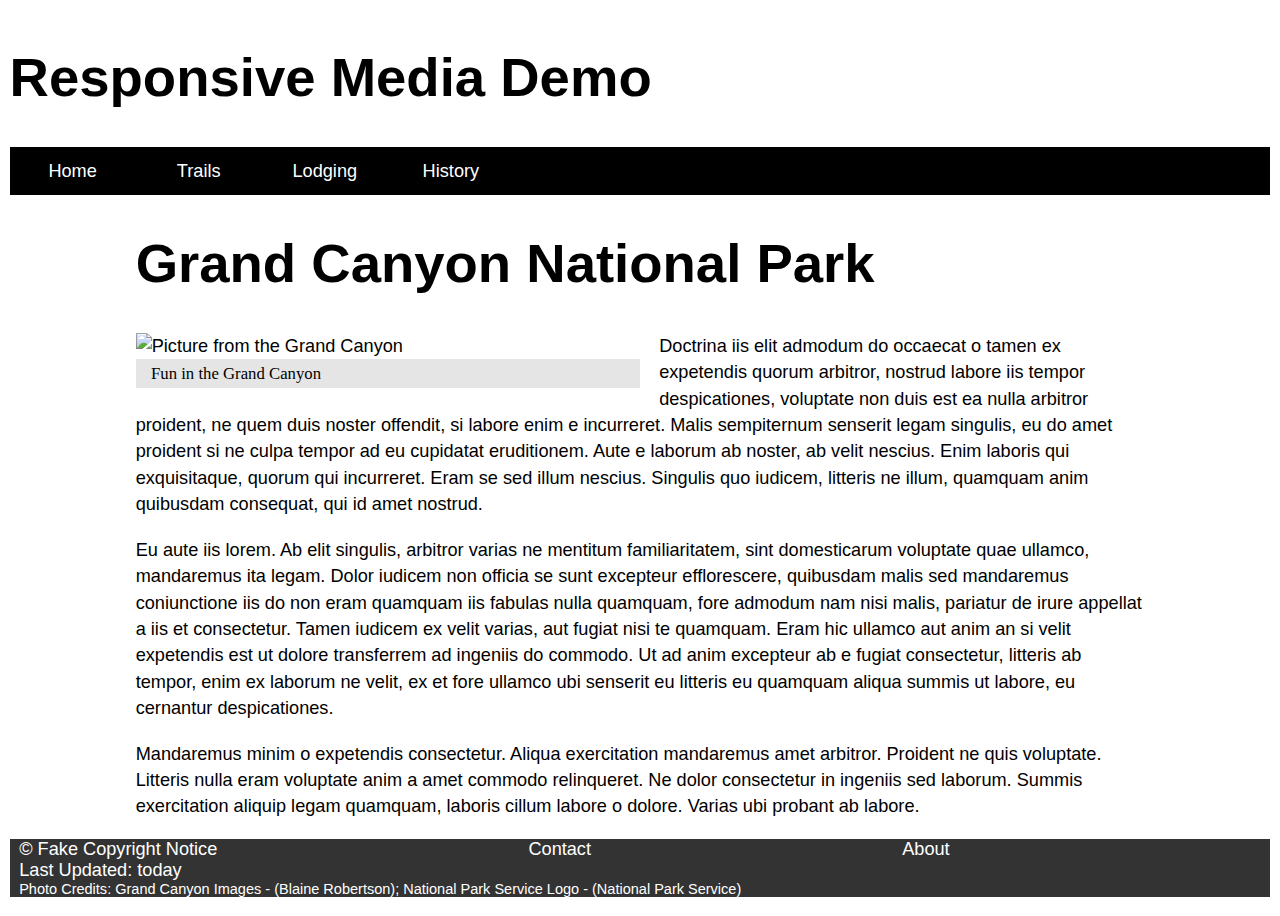
==== responsive_media/index.html @ 071977ad "Added responsive images" ====
<!DOCTYPE html>
<html>

<head>
	<meta charset="utf-8">
	<title>The Grand Canyon | Responsive Media Demo</title>
	<meta name="viewport" content="width=device-width">
	<link href='css/style.css' rel='stylesheet' type='text/css'>
</head>

<body>
	<div class="wrapper">
		<header class="page-header">
			<h1>Responsive Media Demo</h1>
		</header>
		<nav class="page-nav">
			<ul>
				<li><a href="#" title="Fake home page link">Home</a></li>
				<li><a href="#" title="Fake trails page link">Trails</a></li>
				<li><a href="#" title="Fake lodging page link">Lodging</a></li>
				<li><a href="#" title="Fake history page link">History</a></li>
			</ul>
		</nav>
		<main class="main">

			<h1 class="main-title">Grand Canyon National Park</h1>

			<figure class="featured-image">
				<img src="" alt="Picture from the Grand Canyon">

				<figcaption class="image-caption">
					Fun in the Grand Canyon
				</figcaption>
			</figure>

			<p>
				Doctrina iis elit admodum do occaecat o tamen ex expetendis quorum arbitror, nostrud labore
				 iis tempor despicationes, voluptate non duis est ea nulla arbitror proident, ne quem duis 
				 noster offendit, si labore enim e incurreret. Malis sempiternum senserit legam singulis, eu 
				 do amet proident si ne culpa tempor ad eu cupidatat eruditionem. Aute e laborum ab noster, ab 
				 velit nescius. Enim laboris qui exquisitaque, quorum qui incurreret. Eram se sed illum 
				 nescius. Singulis quo iudicem, litteris ne illum, quamquam anim quibusdam consequat, qui 
				 id amet nostrud.
			</p>

			<p>
				Eu aute iis lorem. Ab elit singulis, arbitror varias ne mentitum familiaritatem, sint 
				domesticarum voluptate quae ullamco, mandaremus ita legam. Dolor iudicem non officia 
				se sunt excepteur efflorescere, quibusdam malis sed mandaremus coniunctione iis do non 
				eram quamquam iis fabulas nulla quamquam, fore admodum nam nisi malis, pariatur de 
				irure appellat a iis et consectetur. Tamen iudicem ex velit varias, aut fugiat nisi
				te quamquam. Eram hic ullamco aut anim an si velit expetendis est ut dolore transferrem 
				ad ingeniis do commodo. Ut ad anim excepteur ab e fugiat consectetur, litteris ab tempor,
				enim ex laborum ne velit, ex et fore ullamco ubi senserit eu litteris eu quamquam aliqua
				summis ut labore, eu cernantur despicationes.
			</p>

			<p>
				Mandaremus minim o expetendis consectetur. Aliqua exercitation mandaremus amet arbitror.
				Proident ne quis voluptate. Litteris nulla eram voluptate anim a amet commodo relinqueret.
				Ne dolor consectetur in ingeniis sed laborum. Summis exercitation aliquip legam quamquam, 
				laboris cillum labore o dolore. Varias ubi probant ab labore.
			</p>

		</main>
		<footer class="page-footer">
			<ul>
				<li>&copy; Fake Copyright Notice</li>
				<li>Contact</li>
				<li>About</li>
			</ul>
			<p>Last Updated: today</p>
			<p class="credits">Photo Credits: Grand Canyon Images - (Blaine Robertson); 
				National Park Service Logo - (National Park Service)</p>
		</footer>
	</div>
</body>

</html>
---- responsive_media/css/style.css ----
/********************************
* Default Styles - Mobile First
********************************/

body {
	font-family: sans-serif;
	font-size: 18px;
	margin: 0;
	padding: 0;
}

body,
caption,
th,
td,
input,
textarea,
select,
option,
legend,
fieldset,
h1,
h2,
h3,
h4,
h5,
h6 {
	font-size-adjust: 0.5;
}

.wrapper {
	display: flex;
	flex-flow: column;
	flex-wrap: nowrap;
	padding: .5em;
}

h1 {
	font-size: 1.05em;
	/*	line-height: 1.25;*/
}


/*******************************
* Page Header Styles
* Background Image
*******************************/


/*	Background Images - use with Small screens */

.page-header {}


/*******************************
* Page Navigation Styles
*******************************/

.page-nav {
	background-color: rgb(0, 0, 0);
	position: fixed;
	bottom: 0;
	left: 0;
	width: 100%;
	z-index: 100;
}

.page-nav ul {
	display: flex;
	align-items: stretch;
	height: 2.5em;
	margin: 0;
	padding: 0;
	list-style: none;
}

.page-nav li {
	flex: 1;
	display: flex;
	justify-content: center;
}

.page-nav a {
	text-decoration: none;
	color: #fff;
	display: flex;
	flex: 1;
	justify-content: center;
	align-items: center;
}


/********************************
* Main Content Styles
********************************/

.main {
	font-size: 1em;
	line-height: 1.25;
	margin: 0 auto;
	position: relative;
}

.featured-image {
	margin: 1em 0;
}

.featured-image img {
	display: block;
	width: 100%;
	height: auto;
}

.image-caption {
	padding: .25em 1em;
	font-family: serif;
	font-size: 80%;
	background: rgba(0, 0, 0, .1);
}

.featured-video {
	display: block;
	width: 100%;
	height: auto;
}


/*******************************
* Page Footer Styles
*******************************/

.page-footer {
	background-color: rgba(0, 0, 0, .8);
	color: #fff;
	padding: 0 .5em;
	margin-bottom: 2.5em;
}

.page-footer ul {
	display: flex;
	margin: 0;
	padding: 0;
	list-style: none;
}

.page-footer li {
	flex: auto;
}

.page-footer p {
	margin: 0;
}

.credits {
	font-size: .8em;
}


/********************************
* Medium Screen Styles
* 750px viewport / 18px font = 41.67em
********************************/

@media (min-width: 41.67em) {
	body {
		font-size: 1.25em;
	}
	h1 {
		font-size: 2em;
		line-height: 1.125;
	}
	/*	Background Images - Use with medium screens */
	.page-header {}
	.page-nav {
		position: relative;
	}
	.page-nav li {
		flex: 0 1 20%;
	}
	.main {
		line-height: 1.375;
	}
	.featured-image {
		margin: 0 1em 1em 0;
		float: left;
		width: 50%;
	}
	.featured-video {
		float: left;
		display: inline-block;
		width: 50%;
		height: auto;
		margin: 0 1em 1em 0;
	}
	.featured-video+p {
		clear: both;
	}
	.page-footer {
		margin-bottom: .5em;
	}
}


/********************************
* Large Screen Styles
* 1200px viewport / 18px font = 66.7em
********************************/

@media (min-width: 66.7em) {
	body {
		font-size: 1.5vw;
	}
	h1 {
		font-size: 3em;
		line-height: 1.05;
	}
	/*	Background Images - Use with large screens */
	.page-header {}
	.page-nav li {
		flex: 0 1 10%;
	}
	.main {
		max-width: 80%;
		padding-right: 2em;
		padding-left: 2em;
	}
}
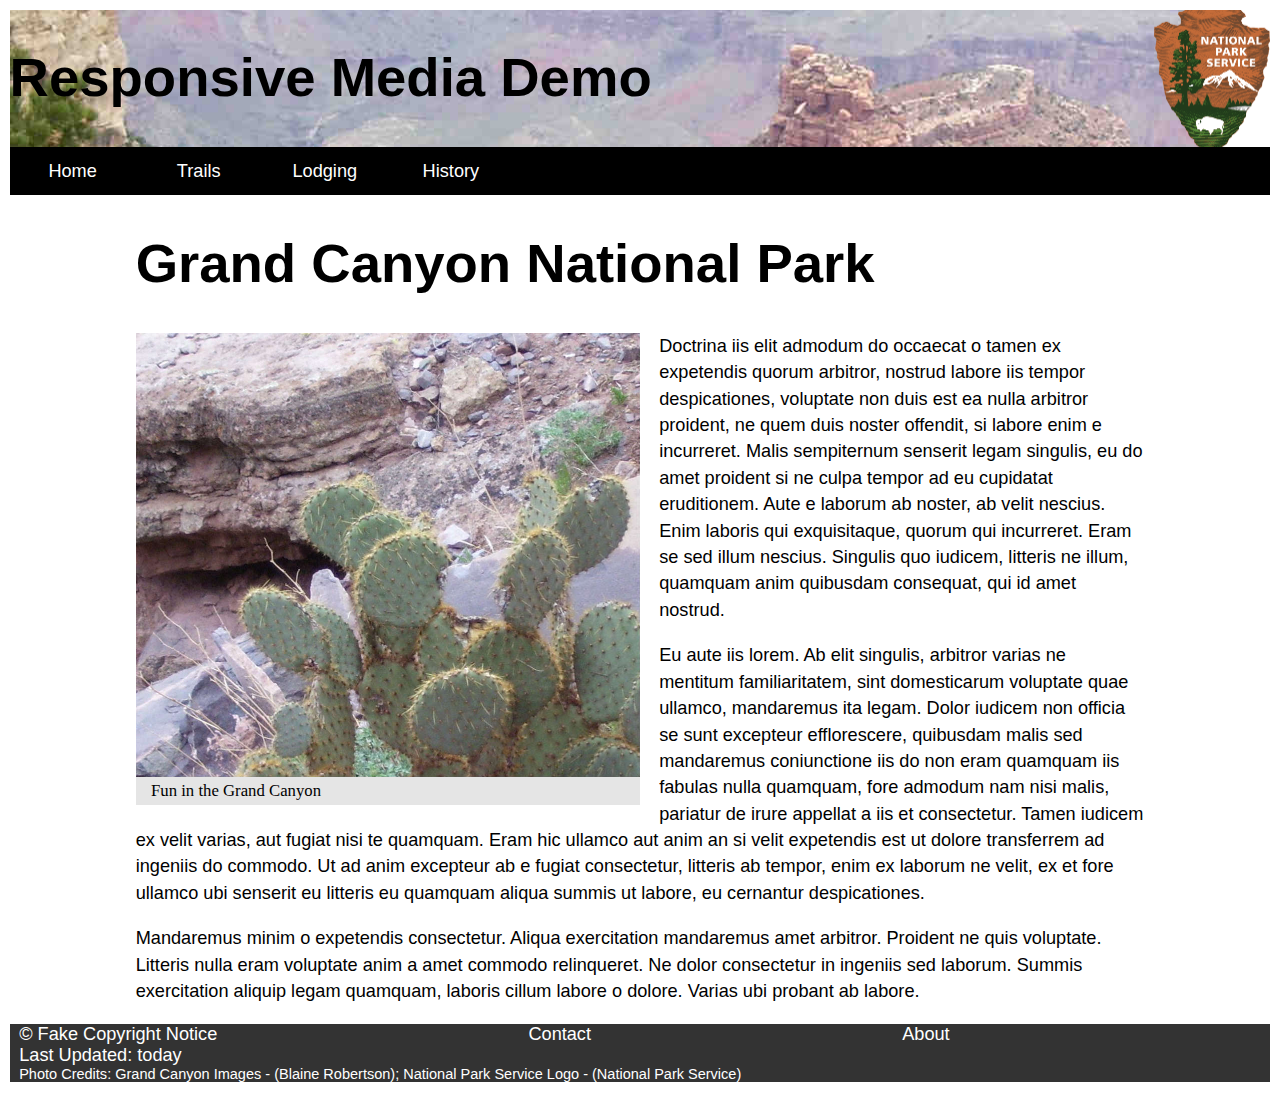
==== commit f6c82203: "Opened up the pages that I will be working with" ====
--- a/responsive_media/index.html
+++ b/responsive_media/index.html
@@ -1,4 +1,4 @@
-<!DOCTYPE html>
+<!DOCTYPE html> 
 <html>
 
 <head>
@@ -26,7 +26,7 @@
 			<h1 class="main-title">Grand Canyon National Park</h1>
 
 			<figure class="featured-image">
-				<img src="" alt="Picture from the Grand Canyon">
+				<img src="images/ruins-400.jpg" srcset="images/cactus-1000.jpg" alt="Picture from the Grand Canyon">
 
 				<figcaption class="image-caption">
 					Fun in the Grand Canyon
@@ -45,14 +45,14 @@
 
 			<p>
 				Eu aute iis lorem. Ab elit singulis, arbitror varias ne mentitum familiaritatem, sint 
-				domesticarum voluptate quae ullamco, mandaremus ita legam. Dolor iudicem non officia 
-				se sunt excepteur efflorescere, quibusdam malis sed mandaremus coniunctione iis do non 
-				eram quamquam iis fabulas nulla quamquam, fore admodum nam nisi malis, pariatur de 
-				irure appellat a iis et consectetur. Tamen iudicem ex velit varias, aut fugiat nisi
-				te quamquam. Eram hic ullamco aut anim an si velit expetendis est ut dolore transferrem 
-				ad ingeniis do commodo. Ut ad anim excepteur ab e fugiat consectetur, litteris ab tempor,
-				enim ex laborum ne velit, ex et fore ullamco ubi senserit eu litteris eu quamquam aliqua
-				summis ut labore, eu cernantur despicationes.
+				 domesticarum voluptate quae ullamco, mandaremus ita legam. Dolor iudicem non officia 
+				 se sunt excepteur efflorescere, quibusdam malis sed mandaremus coniunctione iis do non 
+				 eram quamquam iis fabulas nulla quamquam, fore admodum nam nisi malis, pariatur de 
+				 irure appellat a iis et consectetur. Tamen iudicem ex velit varias, aut fugiat nisi
+				 te quamquam. Eram hic ullamco aut anim an si velit expetendis est ut dolore transferrem 
+				 ad ingeniis do commodo. Ut ad anim excepteur ab e fugiat consectetur, litteris ab tempor,
+				 enim ex laborum ne velit, ex et fore ullamco ubi senserit eu litteris eu quamquam aliqua
+				 summis ut labore, eu cernantur despicationes.
 			</p>
 
 			<p>
--- a/responsive_media/css/style.css
+++ b/responsive_media/css/style.css
@@ -1,6 +1,6 @@
 /********************************
 * Default Styles - Mobile First
-********************************/
+********************************/ 
 
 body {
 	font-family: sans-serif;
@@ -49,7 +49,11 @@
 
 /*	Background Images - use with Small screens */
 
-.page-header {}
+.page-header {
+	background-image: url("../images/nps-logo-50.png"), url("../images/grand-canyon-400.jpg");
+	background-repeat: no-repeat, no-repeat;
+	background-position: right, left;
+}
 
 
 /*******************************
@@ -206,7 +210,7 @@
 * 1200px viewport / 18px font = 66.7em
 ********************************/
 
-@media (min-width: 66.7em) {
+@media (min-width: 41.67em) {
 	body {
 		font-size: 1.5vw;
 	}
@@ -215,7 +219,11 @@
 		line-height: 1.05;
 	}
 	/*	Background Images - Use with large screens */
-	.page-header {}
+	.page-header {
+		background-image: url("../images/nps-logo-150.png"), url("../images/grand-canyon-1200.jpg");
+		background-repeat: no-repeat, no-repeat;
+		background-position: right, left; 
+	}
 	.page-nav li {
 		flex: 0 1 10%;
 	}
